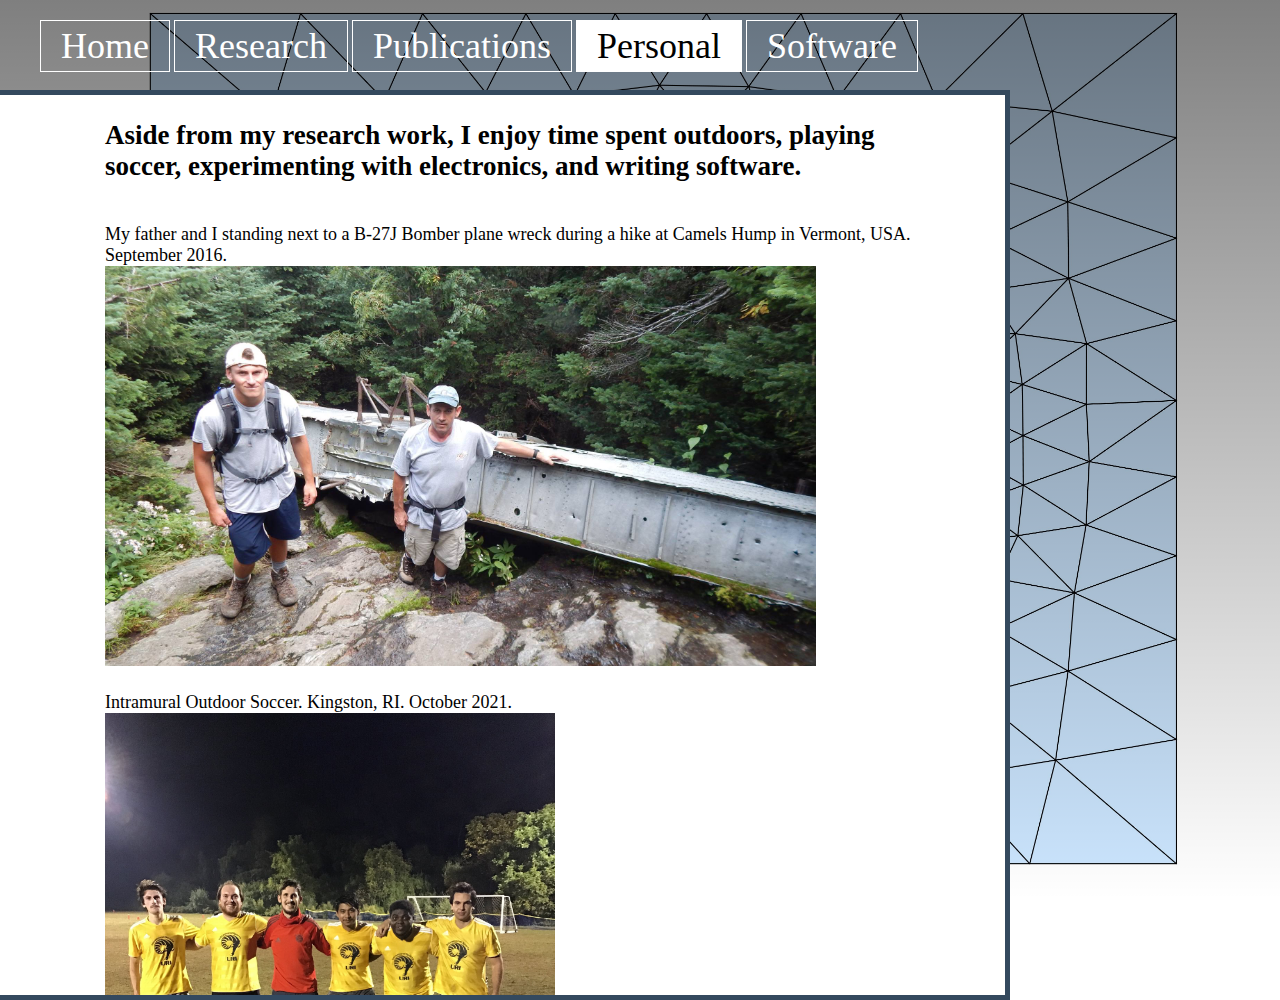
==== Photo_Gallery.html @ 3eedb95f "initial commit" ====
<!DOCTYPE html>
<html>
<head>
	<title>Dalton Stein - Photo Gallery</title>
	<link rel="stylesheet" type = "text/css" href="css/style.css">


</head>

<body>

	<header>
		<div  class ="main">    
	
			<ul>
				<li><a href="Main_Page_2.html">Home</a></li>
				<li><a href="Research.html">Research</a></li>
				<li><a href="Publications.html">Publications</a></li>
				<li class="active"><a href="Photo_Gallery.html">Personal</a></li>
				<li><a href="#">Software</a></li>
			
			</ul>	
		</div> 		
				
	</header> 
	
	
	<div class="center_photos">
	
	
		
	
			<div class="Top_center_text">
				<div class="Large_Font"> <h2> Aside from my research work, I enjoy time spent outdoors, playing soccer, experimenting with electronics, and writing software.  </h2>
				</div>
			<div>
			
			<br>
			
			
			<br> 
			My father and I standing next to a B-27J Bomber plane wreck during a hike at Camels Hump in Vermont, USA. September 2016.
			<br>
			<img src="pictures/Camels_hump_plane.jpg" height="400" />
			

			<br>			
			<br>		
			
			Intramural Outdoor Soccer. Kingston, RI. October 2021.
			<br>
			<img src="pictures/Intramural_Soccer.jpg" height="600" />
			
			<br>			
			<br>		
			
			Intramural Indoor Futsal. Kingston, RI. December 2021.
			<br>
			<img src="pictures/Intramural_Futsal.jpg" height="600" />
			
			<br><br>
			
			Skiing at Carinthia, Mount Snow, Vermont USA. January 2014.
			<br>
			<img src="pictures/Spinning_Gulch.jpg" height="400" />
			
			<br>
			<br>
			
			A photograph of myself doing a backflip at Carinthia, Mount Snow, Vermont USA. April 2014.
			
			<br>
			
			<img src="pictures/Back_flip_Mount_Snow.jpg" height="700" />
			
			<br> <br>
			
			A photograph of myself doing a backflip at Andover Elementary School, CT USA. Feburary 2015.
			
			<br>
			
			<img src="pictures/Backflip_Andover.jpg" height="500" />
			
			
			<br> 			
			Looking over the Adirondack Mountains in New York, USA. July 2016. 
			
			<img src="pictures/Adirondacks_boots.jpg" height="500" />
		
			
			<br>
			<br>
			
			Downhill Mountain Biking at Highland Mountain Bike Park New Hampshire, USA. July 2014.
			<br>
			<img src="pictures/Highland_pic1.jpg" height="400" />
			
			
			<br>
			<br>
			
			Rock Crawling on one of the islands off of Oahu, Hawaii, USA. January 2018.
			<br>
			<img src="pictures/Rock_Crawling_Hawaii.jpg" height="500" />
			
		
	</div>
	
	

</body>
---- css/style.css ----
*{
	margin:0;
	padding: 0;
	font-family: Century Gothic;
}

header{
	background-image:linear-gradient(rgba(0,0,0,0.5),rgba(0,0,0,0)), url(../Mesh_Strang.jpg);
	height: 100vh;
	background-size: cover; 
	background-position: center;
}

ul{
	float: left;
	list-style-type: none;
	margin-top: 25px; 
	
}
ul li{
	display: inline-block;
	justify-content: space-between;

}

ul li a{
	text-decoration: none;
	font-size: 36px;
	color: #fff;
	padding: 5px 20px;
	border: 1px solid #fff;
	transition: 0.6s ease;

}

ul li.active a{
	background-color: #fff;
	color: #000;	
}


ul li a:hover{
	background-color: #fff;
	color: #000;
}

.main{
	max-width: 1200px;
	margin: auto; 

}

.center {
	position: absolute;
	border: 5px solid #34495E;
	background-color: #fff;
	top: 10vh;
	right: 30vh;
	width: 140vh;
	height: 80vh;
	bottom: 1vh;
}

.Top_center_text{
	font-size: 18px;
	position: absolute;	
	top: 25px;
	right: 10vh;
	left: 40vh;
	
}

.Middle_left_text{
	font-size: 18px;
	position: absolute;	
	top: 300px;
	left: 5vh;
	
}


.Top_left_text{
	font-size: 18px;
	position: absolute;	
	top: 25px;
	left: 5vh;
	
	
}

.left_picture{
	position: absolute;
	left: 0vh;
	top: 0vh;	
}
.tab {
  text-indent: 50px;
}

.Large_Font{
	font-size: 18px;
}


.Left_Bottom{
	
	position: absolute;
	left: 0vh;
	top: 50vh;
	
	
}

.middle_picture{
	
	position: absolute;
	left: 45vh;
	top: 50vh;
	
	
}

.right_picture{
	
	position: absolute;
	right: 0vh;
	top: 50vh;
	
	
}




.ex1 { 
  Overflow-y:scroll;
}


.center_photos {
	position: absolute;
	border: 5px solid #34495E;
	background-color: #fff;
	top: 10vh;
	right: 30vh;
	width: 140vh;
	height: 100vh;
	bottom: 1vh;
	Overflow-y:scroll;
}
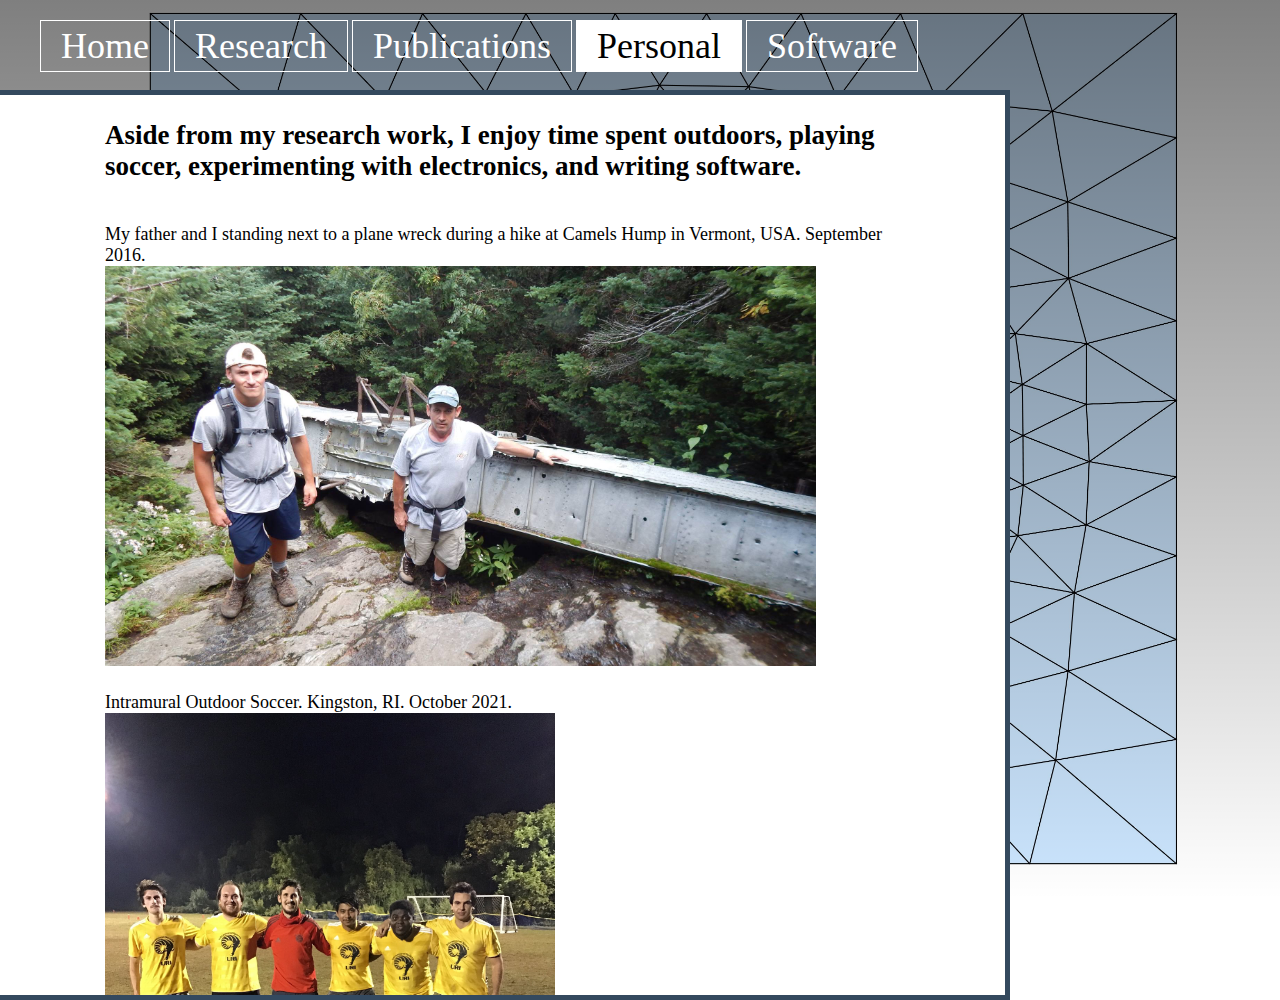
==== commit 8d43c9bb: "Add files via upload" ====
--- a/Photo_Gallery.html
+++ b/Photo_Gallery.html
@@ -1,111 +1,111 @@
-<!DOCTYPE html>
-<html>
-<head>
-	<title>Dalton Stein - Photo Gallery</title>
-	<link rel="stylesheet" type = "text/css" href="css/style.css">
-
-
-</head>
-
-<body>
-
-	<header>
-		<div  class ="main">    
-	
-			<ul>
-				<li><a href="Main_Page_2.html">Home</a></li>
-				<li><a href="Research.html">Research</a></li>
-				<li><a href="Publications.html">Publications</a></li>
-				<li class="active"><a href="Photo_Gallery.html">Personal</a></li>
-				<li><a href="#">Software</a></li>
-			
-			</ul>	
-		</div> 		
-				
-	</header> 
-	
-	
-	<div class="center_photos">
-	
-	
-		
-	
-			<div class="Top_center_text">
-				<div class="Large_Font"> <h2> Aside from my research work, I enjoy time spent outdoors, playing soccer, experimenting with electronics, and writing software.  </h2>
-				</div>
-			<div>
-			
-			<br>
-			
-			
-			<br> 
-			My father and I standing next to a B-27J Bomber plane wreck during a hike at Camels Hump in Vermont, USA. September 2016.
-			<br>
-			<img src="pictures/Camels_hump_plane.jpg" height="400" />
-			
-
-			<br>			
-			<br>		
-			
-			Intramural Outdoor Soccer. Kingston, RI. October 2021.
-			<br>
-			<img src="pictures/Intramural_Soccer.jpg" height="600" />
-			
-			<br>			
-			<br>		
-			
-			Intramural Indoor Futsal. Kingston, RI. December 2021.
-			<br>
-			<img src="pictures/Intramural_Futsal.jpg" height="600" />
-			
-			<br><br>
-			
-			Skiing at Carinthia, Mount Snow, Vermont USA. January 2014.
-			<br>
-			<img src="pictures/Spinning_Gulch.jpg" height="400" />
-			
-			<br>
-			<br>
-			
-			A photograph of myself doing a backflip at Carinthia, Mount Snow, Vermont USA. April 2014.
-			
-			<br>
-			
-			<img src="pictures/Back_flip_Mount_Snow.jpg" height="700" />
-			
-			<br> <br>
-			
-			A photograph of myself doing a backflip at Andover Elementary School, CT USA. Feburary 2015.
-			
-			<br>
-			
-			<img src="pictures/Backflip_Andover.jpg" height="500" />
-			
-			
-			<br> 			
-			Looking over the Adirondack Mountains in New York, USA. July 2016. 
-			
-			<img src="pictures/Adirondacks_boots.jpg" height="500" />
-		
-			
-			<br>
-			<br>
-			
-			Downhill Mountain Biking at Highland Mountain Bike Park New Hampshire, USA. July 2014.
-			<br>
-			<img src="pictures/Highland_pic1.jpg" height="400" />
-			
-			
-			<br>
-			<br>
-			
-			Rock Crawling on one of the islands off of Oahu, Hawaii, USA. January 2018.
-			<br>
-			<img src="pictures/Rock_Crawling_Hawaii.jpg" height="500" />
-			
-		
-	</div>
-	
-	
-
+<!DOCTYPE html>
+<html>
+<head>
+	<title>Dalton Stein - Photo Gallery</title>
+	<link rel="stylesheet" type = "text/css" href="css/style.css">
+
+
+</head>
+
+<body>
+
+	<header>
+		<div  class ="main">    
+	
+			<ul>
+				<li><a href="index.html">Home</a></li>
+				<li><a href="Research.html">Research</a></li>
+				<li><a href="Publications.html">Publications</a></li>
+				<li class="active"><a href="Photo_Gallery.html">Personal</a></li>
+				<li><a href="#">Software</a></li>
+			
+			</ul>	
+		</div> 		
+				
+	</header> 
+	
+	
+	<div class="center_photos">
+	
+	
+		
+	
+			<div class="Top_center_text">
+				<div class="Large_Font"> <h2> Aside from my research work, I enjoy time spent outdoors, playing soccer, experimenting with electronics, and writing software.  </h2>
+				</div>
+			<div>
+			
+			<br>
+			
+			
+			<br> 
+			My father and I standing next to a plane wreck during a hike at Camels Hump in Vermont, USA. September 2016.
+			<br>
+			<img src="pictures/Camels_hump_plane.jpg" height="400" />
+			
+
+			<br>			
+			<br>		
+			
+			Intramural Outdoor Soccer. Kingston, RI. October 2021.
+			<br>
+			<img src="pictures/Intramural_Soccer.jpg" height="600" />
+			
+			<br>			
+			<br>		
+			
+			Intramural Indoor Futsal. Kingston, RI. December 2021.
+			<br>
+			<img src="pictures/Intramural_Futsal.jpg" height="600" />
+			
+			<br><br>
+			
+			Skiing at Carinthia, Mount Snow, Vermont USA. January 2014.
+			<br>
+			<img src="pictures/Spinning_Gulch.jpg" height="400" />
+			
+			<br>
+			<br>
+			
+			A photograph of myself doing a backflip at Carinthia, Mount Snow, Vermont USA. April 2014.
+			
+			<br>
+			
+			<img src="pictures/Back_flip_Mount_Snow.jpg" height="700" />
+			
+			<br> <br>
+			
+			A photograph of myself doing a backflip at Andover Elementary School, CT USA. Feburary 2015.
+			
+			<br>
+			
+			<img src="pictures/Backflip_Andover.jpg" height="500" />
+			
+			
+			<br> 			
+			Looking over the Adirondack Mountains in New York, USA. July 2016. 
+			
+			<img src="pictures/Adirondacks_boots.jpg" height="500" />
+		
+			
+			<br>
+			<br>
+			
+			Downhill Mountain Biking at Highland Mountain Bike Park New Hampshire, USA. July 2014.
+			<br>
+			<img src="pictures/Highland_pic1.jpg" height="400" />
+			
+			
+			<br>
+			<br>
+			
+			Rock Crawling on one of the islands off of Oahu, Hawaii, USA. January 2018.
+			<br>
+			<img src="pictures/Rock_Crawling_Hawaii.jpg" height="500" />
+			
+		
+	</div>
+	
+	
+
 </body>